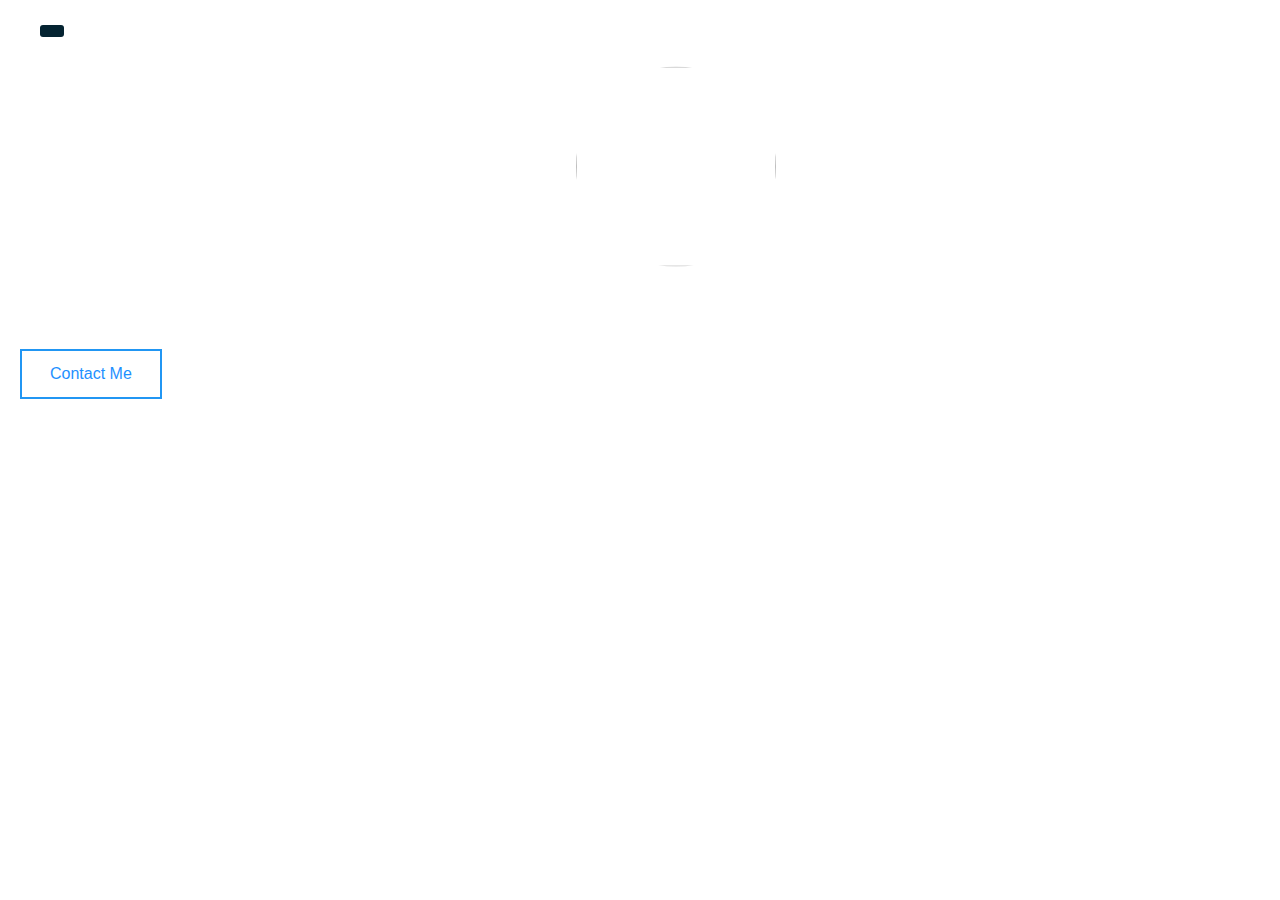
==== index.html @ e364f2dd "init" ====
<!DOCTYPE html>
<html lang="en" dir="ltr">
<head>
    <meta charset="UTF-8">
    <title>My portfolio</title>
    <link rel="stylesheet" href="style.css">
    <meta name="viewport" content="width=device-width, initial-scale=1.0">
    <link href="https://fonts.googleapis.com/css2?family=Permanent+Marker&family=Ubuntu+Condensed&display=swap" rel="stylesheet">
    <script src="https://kit.fontawesome.com/a076d05399.js"></script>

</head>
<body>
   
    
    <input type ="checkbox" id="check">
    <label for="check">
        <i class="fas fa-bars" id="btn"></i>
        <i class="fas fa-times" id="cancel"></i>
    </label>
    <div class="sidebar">
        <header>my website</header>
        
        <ul>
            <li><a href="#"><i class="fa fa-home"></i>Home</a></li>
            <li><a href="#"><i class="fas fa-user"></i>About Me</a></li>
            <li><a href="#"><i class="fas fa-graduation-cap"></i>education</a></li>
            <li><a href="#"><i class="fas fa-award"></i>certificate</a></li>
            <li><a href="#"><i class="far fa-lightbulb"></i>Skills</a></li>
            <li><a href="#"><i class="fas fa-laptop-code"></i>Projects</a></li>
            <li><a href="#"><i class="fas fa-envelope"></i>contact me</a></li>
        </ul>
    </div>

    <section>
        <div class="round">
            <img src="emoji1.png" alt="" width="200px" height="200px" class="emoji"><br><br>
        </div>
        <div class="main">
            <h1 >HELLO  ,  I am Ramyashri   </h1><br><br>
            <p > Tech Enthusiast | Front end web developer | programmer </p><br><br>
            <button class="btn info">Contact Me</button>
        </div>
    </section>
   
    
</body>
</html>
---- style.css ----
body{
    font-family: 'Permanent Marker', cursive;
font-family: 'Ubuntu Condensed', sans-serif;
}
*{
    margin: 0;
    padding: 0;
    list-style: none;
    text-decoration: none;
    overflow: hidden;

}
.sidebar{
    position: fixed;
    left: -250px;
    width: 250px;
    height: 100%;
    background: #042331;
    transition: all .5s ease;
   
}
.sidebar header{
    font-size: 22px;
    color: white;
    text-align:center ;
    line-height: 70px;
    background: #063146;
    user-select:none;
}
.sidebar ul a{
    display: block;
    height:100%;
    width: 100%;
    line-height: 65px;
    font-size: 20px;
    color:white;
    padding-left: 40px;
    box-sizing: border-box;
    border-top: 1px solid rgba(255,255,255,1);
    border-bottom: 1px solid black;
    transition: .4s;
}


ul li  :hover {
    padding-left: 50px;
    color:blue;
}
.sidebar ul a i{
    margin-right: 16px;
}
#check{
    display:none ;
    
}
label #btn, label #cancel{
    position: absolute;
    cursor: pointer;
    background: #042331;
    border-radius: 3px;

}
label #btn{
    left:40px;
    top:25px;
    font-size: 35px;
    color:white;
    padding: 6px 12px;
    transition: all  .5s;

}
label #cancel{
    z-index: 1111;
    left: -195px;
    top:17px;
    font-size: 30px;
    color:#0a5275;
    padding: 4px,9px;
    transition: all .5sec;
}
#check:checked ~ .sidebar{
    left:0;
}
#check:checked ~ label #btn{
    left:250px;
    opacity: 0;
    pointer-events: none;
}
#check:checked ~ label #cancel{
    left: 195px;

}
section{
    background: url(https://www.fg-a.com/wallpapers/2020-black-crystalline-peaks-image.jpg) no-repeat;
    background-position: center;
    background-size: cover;
    height: 100vh;
    transition:  all .5s;
}
#check:checked ~ section{
    margin-left: 250px;

}
.round{
    top: 100%;
    left: 60%;
    transform: translate(45%,30%);
}
.round img {
    border-radius: 50%;
    background: transparent;
}


.main{
    color: white;
    text-align: justify;
    text-indent: 10px;
    margin-left: -10px;
}
.btn {
    border: 2px solid black;
    background-color: white;
    color: black;
    padding: 14px 28px;
    font-size: 16px;
    cursor: pointer;
    margin-left: 30px;
  }
  .info {
    border-color: #2196F3;
    color: dodgerblue
  }
  
  .info:hover {
    background: #2196F3;
    color: white;
  }
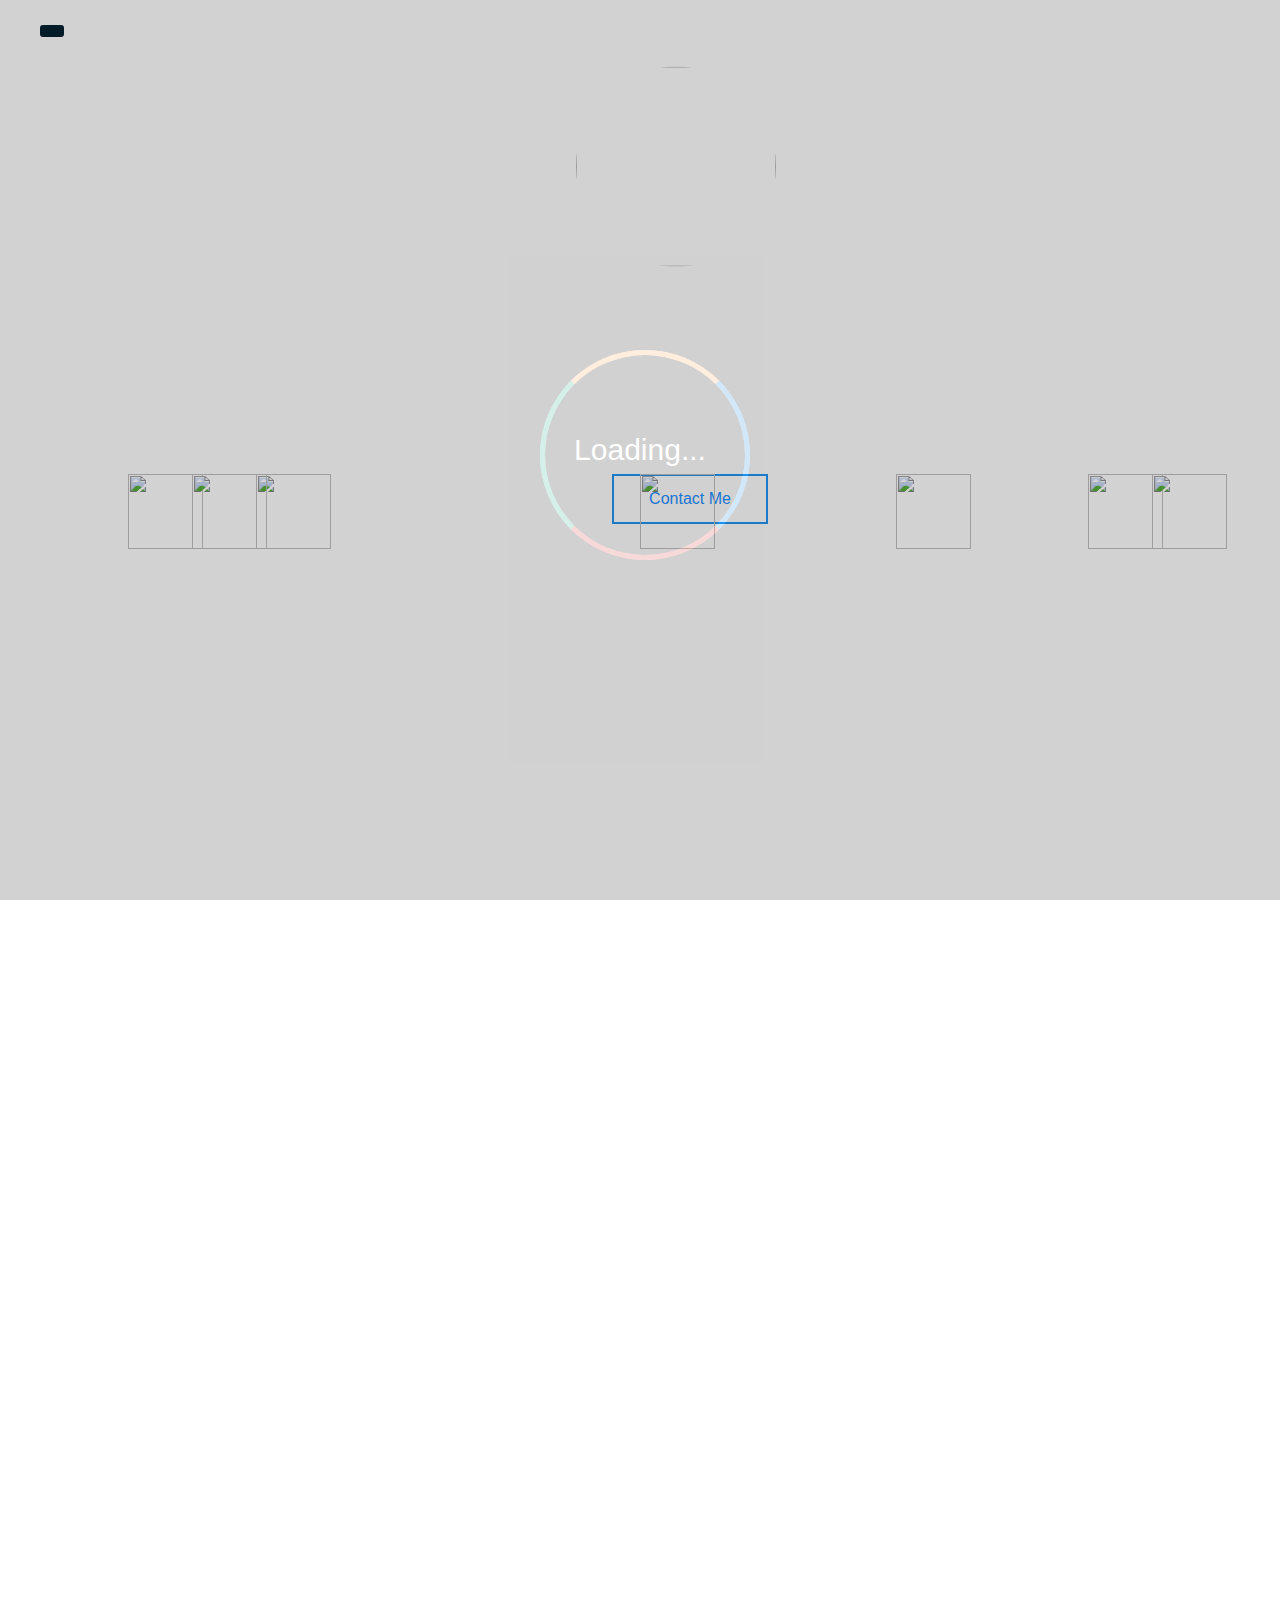
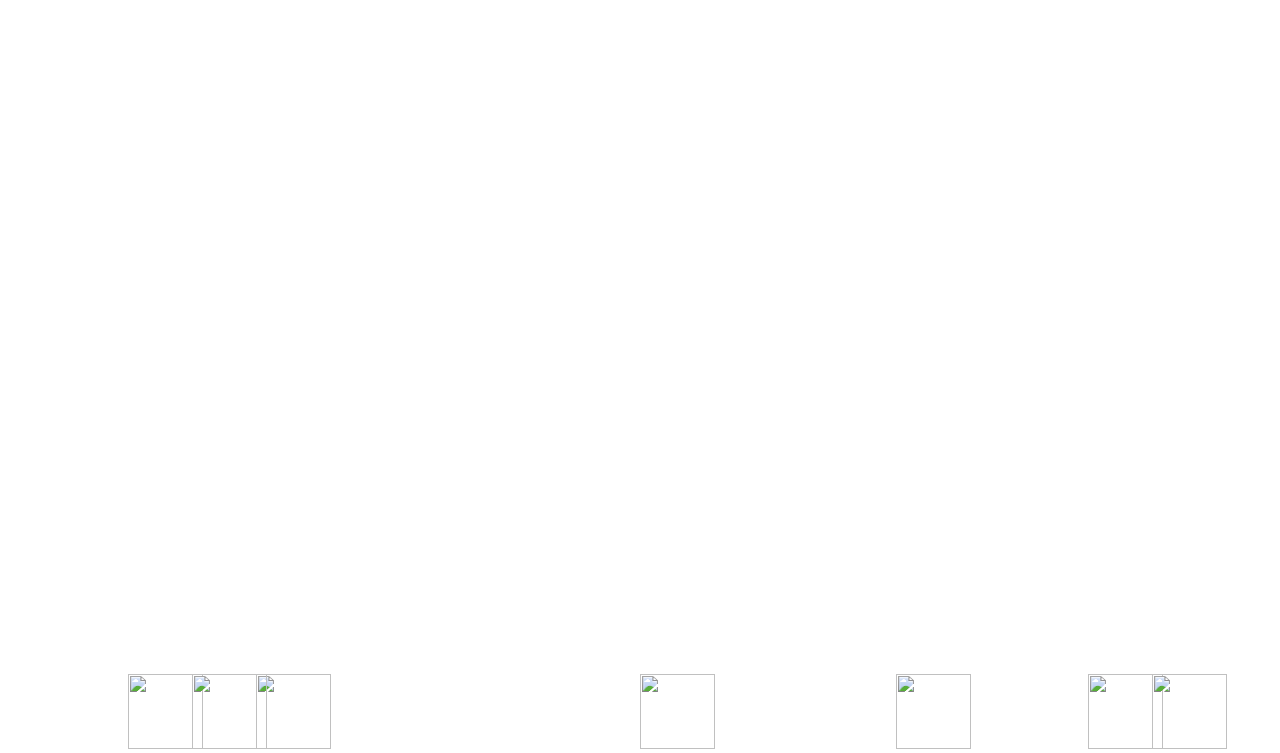
==== commit a2831b16: "INIT" ====
--- a/index.html
+++ b/index.html
@@ -4,14 +4,25 @@
     <meta charset="UTF-8">
     <title>My portfolio</title>
     <link rel="stylesheet" href="style.css">
+    
     <meta name="viewport" content="width=device-width, initial-scale=1.0">
     <link href="https://fonts.googleapis.com/css2?family=Permanent+Marker&family=Ubuntu+Condensed&display=swap" rel="stylesheet">
     <script src="https://kit.fontawesome.com/a076d05399.js"></script>
+    <script src="https://cdnjs.cloudflare.com/ajax/libs/jquery/3.5.0/jquery.min.js"></script>
 
 </head>
 <body>
+   <div class="loading" id="loader">
+       <span class="loader">Loading...</span>
+       <span class="animation1"></span>
+       <span class="animation2"></span>
+   </div>
+   <script>
+       $(window).on("load",function(){
+           $(".loading").fadeOut(1000);
+       });
+   </script>
    
-    
     <input type ="checkbox" id="check">
     <label for="check">
         <i class="fas fa-bars" id="btn"></i>
@@ -21,13 +32,13 @@
         <header>my website</header>
         
         <ul>
-            <li><a href="#"><i class="fa fa-home"></i>Home</a></li>
-            <li><a href="#"><i class="fas fa-user"></i>About Me</a></li>
+            <li><a href="index.html"><i class="fa fa-home"></i>Home</a></li>
+            <li><a href="about.html"><i class="fas fa-user"></i>About Me</a></li>
             <li><a href="#"><i class="fas fa-graduation-cap"></i>education</a></li>
             <li><a href="#"><i class="fas fa-award"></i>certificate</a></li>
             <li><a href="#"><i class="far fa-lightbulb"></i>Skills</a></li>
             <li><a href="#"><i class="fas fa-laptop-code"></i>Projects</a></li>
-            <li><a href="#"><i class="fas fa-envelope"></i>contact me</a></li>
+            <li><a href="contact.html"><i class="fas fa-envelope"></i>contact me</a></li>
         </ul>
     </div>
 
@@ -36,10 +47,45 @@
             <img src="emoji1.png" alt="" width="200px" height="200px" class="emoji"><br><br>
         </div>
         <div class="main">
-            <h1 >HELLO  ,  I am Ramyashri   </h1><br><br>
-            <p > Tech Enthusiast | Front end web developer | programmer </p><br><br>
+            <br><br><br><br><h1 class="name">HELLO  ,  I am Ramyashri   </h1><br><br>
+            <p class="para"> Tech Enthusiast | Front end web developer | programmer </p><br><br>
             <button class="btn info">Contact Me</button>
         </div>
+    </div>
+    <div class="leaf">
+    <div>  <img src="http://www.pngmart.com/files/1/Fall-Autumn-Leaves-Transparent-PNG.png" height="75px" width="75px"></img></div>
+     <div><img src="http://www.pngmart.com/files/1/Autumn-Fall-Leaves-Pictures-Collage-PNG.png" height="75px" width="75px"></img></div>
+     <div>  <img src="http://www.pngmart.com/files/1/Autumn-Fall-Leaves-Clip-Art-PNG.png" height="75px" width="75px" ></img></div>
+     <div><img  src="http://www.pngmart.com/files/1/Green-Leaves-PNG-File.png" height="75px" width="75px"></img></div>
+      <div> <img src="http://www.pngmart.com/files/1/Transparent-Autumn-Leaves-Falling-PNG.png" height="75px" width="75px"></img></div>
+    <div>   <img src="http://www.pngmart.com/files/1/Realistic-Autumn-Fall-Leaves-PNG.png" height="75px" width="75px"></div>
+    <div><img src="http://cdn.clipart-db.ru/rastr/autumn_leaves_025.png" height="75px" width="75px"></div>
+           
+    </div>
+    
+    <div class="leaf leaf1">
+    <div>  <img src="http://www.pngmart.com/files/1/Fall-Autumn-Leaves-Transparent-PNG.png" height="75px" width="75px"></img></div>
+     <div><img src="http://www.pngmart.com/files/1/Autumn-Fall-Leaves-Pictures-Collage-PNG.png" height="75px" width="75px"></img></div>
+     <div>  <img src="http://www.pngmart.com/files/1/Autumn-Fall-Leaves-Clip-Art-PNG.png" height="75px" width="75px" ></img></div>
+     <div><img  src="http://www.pngmart.com/files/1/Green-Leaves-PNG-File.png" height="75px" width="75px"></img></div>
+      <div> <img src="http://www.pngmart.com/files/1/Transparent-Autumn-Leaves-Falling-PNG.png" height="75px" width="75px"></img></div>
+    <div>   <img src="http://www.pngmart.com/files/1/Realistic-Autumn-Fall-Leaves-PNG.png" height="75px" width="75px"></div>
+    <div><img src="http://cdn.clipart-db.ru/rastr/autumn_leaves_025.png" height="75px" width="75px"></div>
+           
+    </div>
+    
+    <div class="leaf leaf2">
+    <div>  <img src="http://www.pngmart.com/files/1/Fall-Autumn-Leaves-Transparent-PNG.png" height="75px" width="75px"></img></div>
+     <div><img src="http://www.pngmart.com/files/1/Autumn-Fall-Leaves-Pictures-Collage-PNG.png" height="75px" width="75px"></img></div>
+     <div>  <img src="http://www.pngmart.com/files/1/Autumn-Fall-Leaves-Clip-Art-PNG.png" height="75px" width="75px" ></img></div>
+     <div><img  src="http://www.pngmart.com/files/1/Green-Leaves-PNG-File.png" height="75px" width="75px"></img></div>
+
+      <div> <img src="http://www.pngmart.com/files/1/Transparent-Autumn-Leaves-Falling-PNG.png" height="75px" width="75px"></img></div>
+    <div>   <img src="http://www.pngmart.com/files/1/Realistic-Autumn-Fall-Leaves-PNG.png" height="75px" width="75px"></div>
+    <div><img src="http://cdn.clipart-db.ru/rastr/autumn_leaves_025.png" height="75px" width="75px"></div>
+           
+    </div>
+    
     </section>
    
     
--- a/style.css
+++ b/style.css
@@ -1,6 +1,7 @@
 body{
     font-family: 'Permanent Marker', cursive;
 font-family: 'Ubuntu Condensed', sans-serif;
+overflow: hidden;
 }
 *{
     margin: 0;
@@ -110,29 +111,171 @@
     border-radius: 50%;
     background: transparent;
 }
-
-
 .main{
     color: white;
-    text-align: justify;
-    text-indent: 10px;
-    margin-left: -10px;
-}
+    text-align: center;
+    margin-bottom: -50px;
+    margin-left:90px;
+}
+.main{
+    font-size: 20px;
+}
+
 .btn {
     border: 2px solid black;
     background-color: white;
     color: black;
-    padding: 14px 28px;
+    padding: 14px 35px;
     font-size: 16px;
     cursor: pointer;
-    margin-left: 30px;
-  }
-  .info {
+    margin-left: 10px
+    
+    
+}
+.info {
     border-color: #2196F3;
     color: dodgerblue
-  }
+}
   
-  .info:hover {
+.info:hover {
     background: #2196F3;
-    color: white;
-  }
+    color:white;
+}
+.leaf{
+    
+    width:100%;
+    height:100%;
+    top:0;
+    left:0;
+}
+.leaf div{
+    position:absolute ;
+    display:block ;
+}
+.leaf div:nth-child(1){
+        left:20%; 
+        animation:fall 15s linear infinite ;
+        animation-delay:-2s;
+    
+}
+    .leaf div:nth-child(2){
+        left:70%; 
+        animation:fall 15s linear infinite ;
+        animation-delay:-4s;
+    }
+    .leaf div:nth-child(3){
+        left:10%; 
+        animation:fall 20s linear infinite ;
+        animation-delay:-7s;
+        
+    }
+    .leaf div:nth-child(4){
+        left:50%; 
+       animation:fall 18s linear infinite ; 
+       animation-delay:-5s;
+    }
+    .leaf div:nth-child(5){
+        left:85%; 
+        animation:fall 14s linear infinite ;
+        animation-delay:-5s;
+    }
+    .leaf div:nth-child(6){
+        left:15%; 
+        animation:fall 16s linear infinite ;
+        animation-delay:-10s;
+    }
+    .leaf div:nth-child(7){
+        left:90%; 
+        animation:fall 15s linear infinite ;
+        animation-delay:-4s;
+    }
+    
+    @keyframes fall{
+        0%{
+            opacity:1;
+            top:-10%;
+            transform:translateX (20px) rotate(0deg);
+        }
+        20%{
+            opacity:0.8;
+            transform:translateX (-20px) rotate(45deg);
+        }
+        40%{
+    
+            transform:translateX (-20px) rotate(90deg);
+        }
+        60%{
+            
+           transform:translateX (-20px) rotate(135deg); 
+        }
+        80%{
+        
+            transform:translateX (-20px) rotate(180deg);
+        }
+        100%{
+            
+            top:110%;
+            transform:translateX (-20px) rotate(225deg);
+        }
+        }
+    .leaf1{
+        transform: rotateX(180deg);
+    }
+.loading{
+    position: absolute;
+    left: 0;
+    top: 0;
+    right: 0;
+    bottom:0;
+    z-index: 1000;
+    background: #000;
+}
+.loader{
+    width: 200px;
+    height: 200px;
+    line-height: 200px;
+    text-align: center;
+    position: absolute;
+    left: 50%;
+    top: 50%;
+    margin: -100px 0 0 -100px;
+    font-size: 30px;
+    color:#fff;
+    perspective: 200px;
+}
+.animation1,
+.animation2{
+    position: absolute;
+    width: 200px;
+    height: 200px;
+    border-radius: 50%;
+    border: 5px solid;
+    border-left-color: #10ac84;
+    border-top-color: #ff9f43;
+    border-right-color: #0984e3;
+    border-bottom-color: #d63031;
+    position: absolute;
+    left: 50%;
+    top: 50%;
+    margin: -100px 0 0 -100px;
+    animation: animation1 3s ;
+    animation-iteration-count: infinite;
+
+}
+.animation2{
+    animation: animation2 3s ;
+    animation-iteration-count: infinite;
+
+}
+@keyframes animation1{
+    0%{transform: rotate3d(1,1,1,0deg);}
+    100%{transform: rotate3d(1,1,1,360deg);}
+}
+@keyframes animation2{
+    0%{transform: rotate3d(1,1,1,0deg);}
+    100%{transform: rotate3d(1,1,1,-360deg);}
+}
+.wrapper{
+    width: 100%;
+}
+
